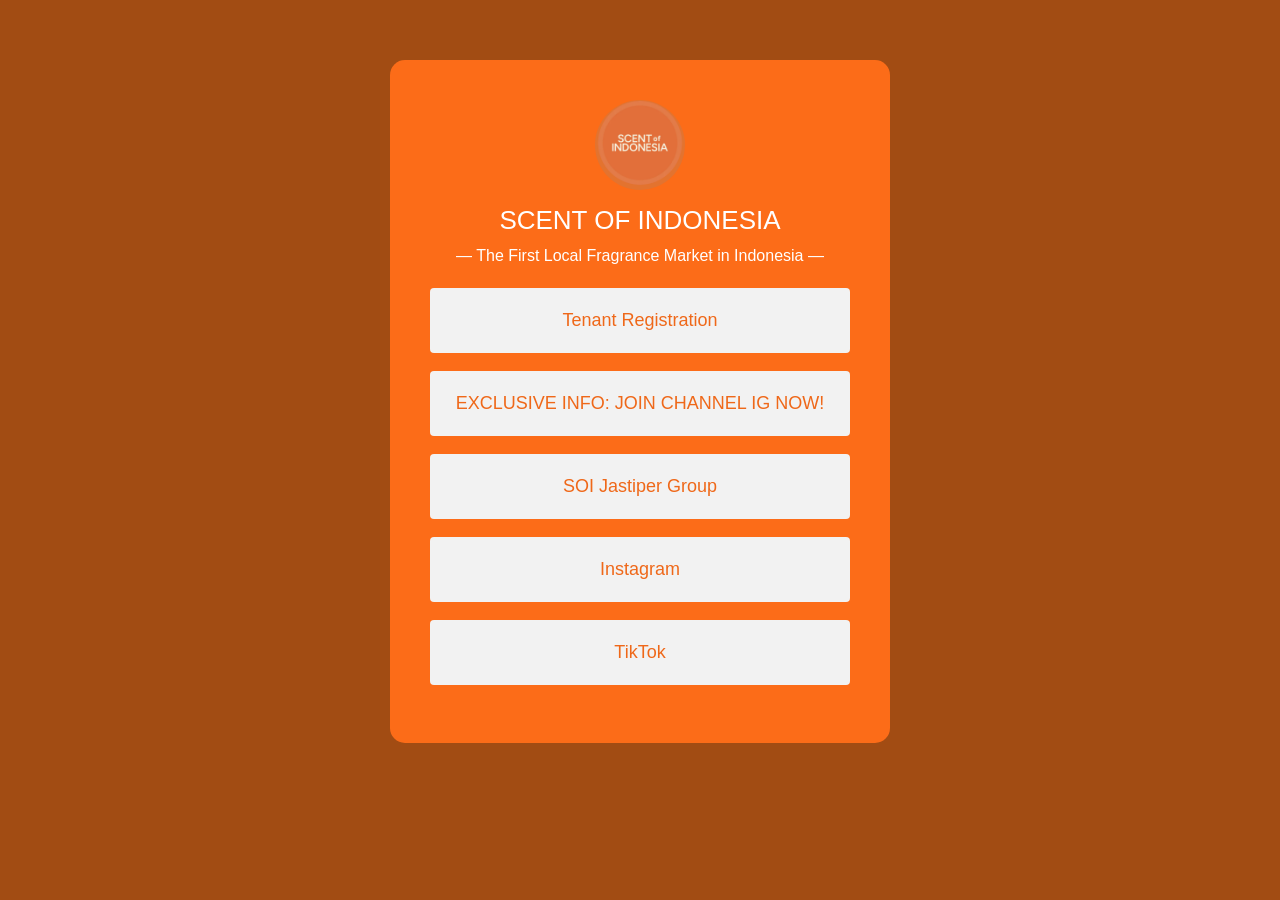
==== linktree.html @ bf1342e7 "Tugas Pertemuan 5" ====
<!DOCTYPE html>
<html lang="en">
<head>
  <title>Linktree - Scent of Indonesia</title>
  <meta charset="utf-8">
  <meta name="viewport" content="width=device-width, initial-scale=1">
  <link rel="stylesheet" href="https://cdn.jsdelivr.net/npm/bootstrap@4.6.2/dist/css/bootstrap.min.css">
  <script src="https://cdn.jsdelivr.net/npm/jquery@3.7.1/dist/jquery.slim.min.js"></script>
  <script src="https://cdn.jsdelivr.net/npm/popper.js@1.16.1/dist/umd/popper.min.js"></script>
  <script src="https://cdn.jsdelivr.net/npm/bootstrap@4.6.2/dist/js/bootstrap.bundle.min.js"></script>

  
  <style>
    body {
      background-color: #a24c13; 
    }
 
    .background-button {
      background-color: #fc6c18;
      border-radius: 15px;
      padding: 40px;
      margin-top: 60px;
      color: white;
      margin-left: auto;
      margin-right: auto;
      max-width: 500px;
      width: 100%;
    }

    .logo-SOI {
      width: 90px; 
      height: 90px;
      border-radius: 50%; 
      object-fit: cover; 
      margin: 0 auto 15px auto; 
      display: block;
    }

    .btn-custom {
      width: 100%;
      margin-bottom: 18px;
      background-color: #f2f2f2; 
      color: #ef6819;
      padding: 18px;
      font-size: 18px;
      display: block;
    }

    .btn-custom:hover {
      background-color: #ddd;
      text-decoration: none;
      color: #ef6819;
    }

    .judul {
      font-size: 26px;
      
    }

    .subjudul {
      font-size: 16px;
      margin-bottom: 20px;
    }
  </style>
</head>

<body>

<div class="container">
  <div class="row justify-content-center">
    <div class="col-12 text-center">

      <div class="background-button">

        <img src="assets/img/logoSOI.png" alt="Logo Scent of Indonesia" class="logo-SOI">

        
        <h1 class="judul">SCENT OF INDONESIA</h1>
        <p class="subjudul">— The First Local Fragrance Market in Indonesia —</p>

       

        
        <a href="https://bit.ly/SOI7TenantRegist" target="_blank">
          <button class="btn btn-custom">Tenant Registration</button>
        </a>

        <a href="https://www.instagram.com/channel/AbZgo_Y_4CpXeKQu/" target="_blank">
          <button class="btn btn-custom">EXCLUSIVE INFO: JOIN CHANNEL IG NOW!</button>
        </a>

        <a href="https://t.me/+GmJjKqoQU5I2M2Rl" target="_blank">
          <button class="btn btn-custom">SOI Jastiper Group</button>
        </a>

        <a href="https://www.instagram.com/scentof.id" target="_blank">
          <button class="btn btn-custom">Instagram</button>
        </a>

        <a href="https://www.tiktok.com/@scentofindonesia?_t=8l5Vk54uArp&_r=1" target="_blank">
          <button class="btn btn-custom">TikTok</button>
        </a>

       

      </div>

    </div>
  </div>
</div>

</body>
</html>
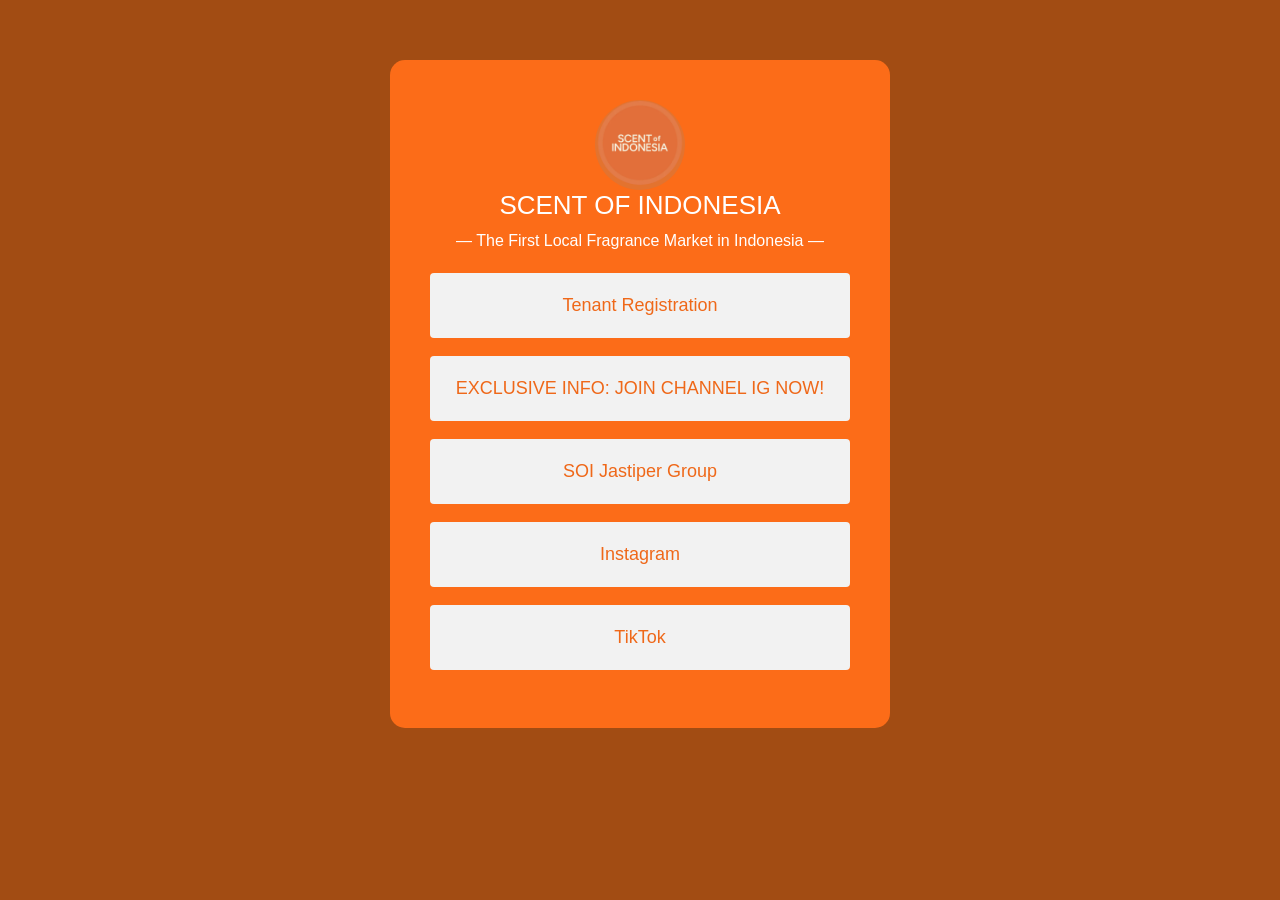
==== commit 240a185b: "Tugas Pertemuan 5" ====
--- a/linktree.html
+++ b/linktree.html
@@ -32,7 +32,7 @@
       height: 90px;
       border-radius: 50%; 
       object-fit: cover; 
-      margin: 0 auto 15px auto; 
+      margin: auto; 
       display: block;
     }
 
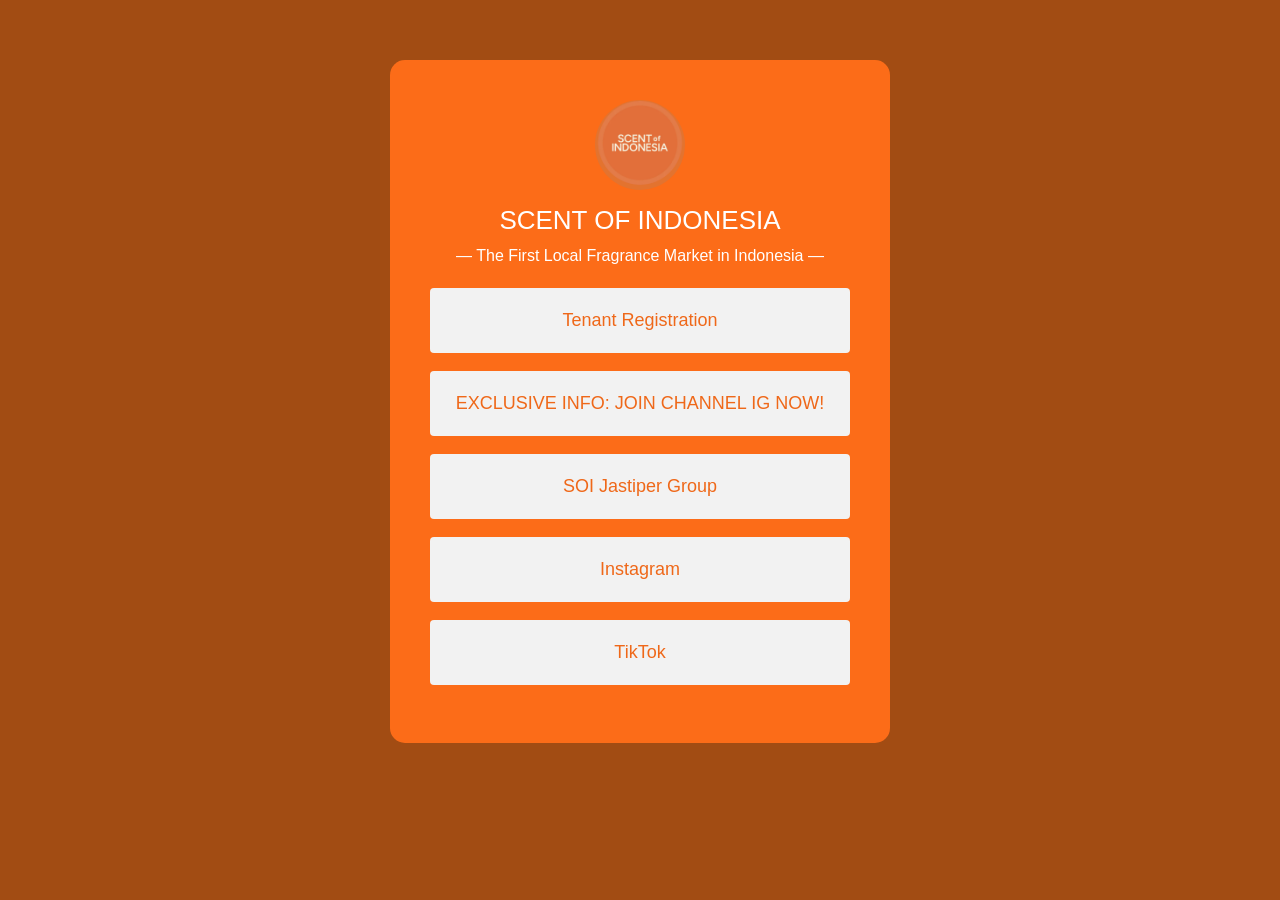
==== commit 4c1c5d60: "Tugas Pertemuan 5" ====
--- a/linktree.html
+++ b/linktree.html
@@ -32,7 +32,7 @@
       height: 90px;
       border-radius: 50%; 
       object-fit: cover; 
-      margin: auto; 
+      margin: 0 auto 15px auto; 
       display: block;
     }
 
